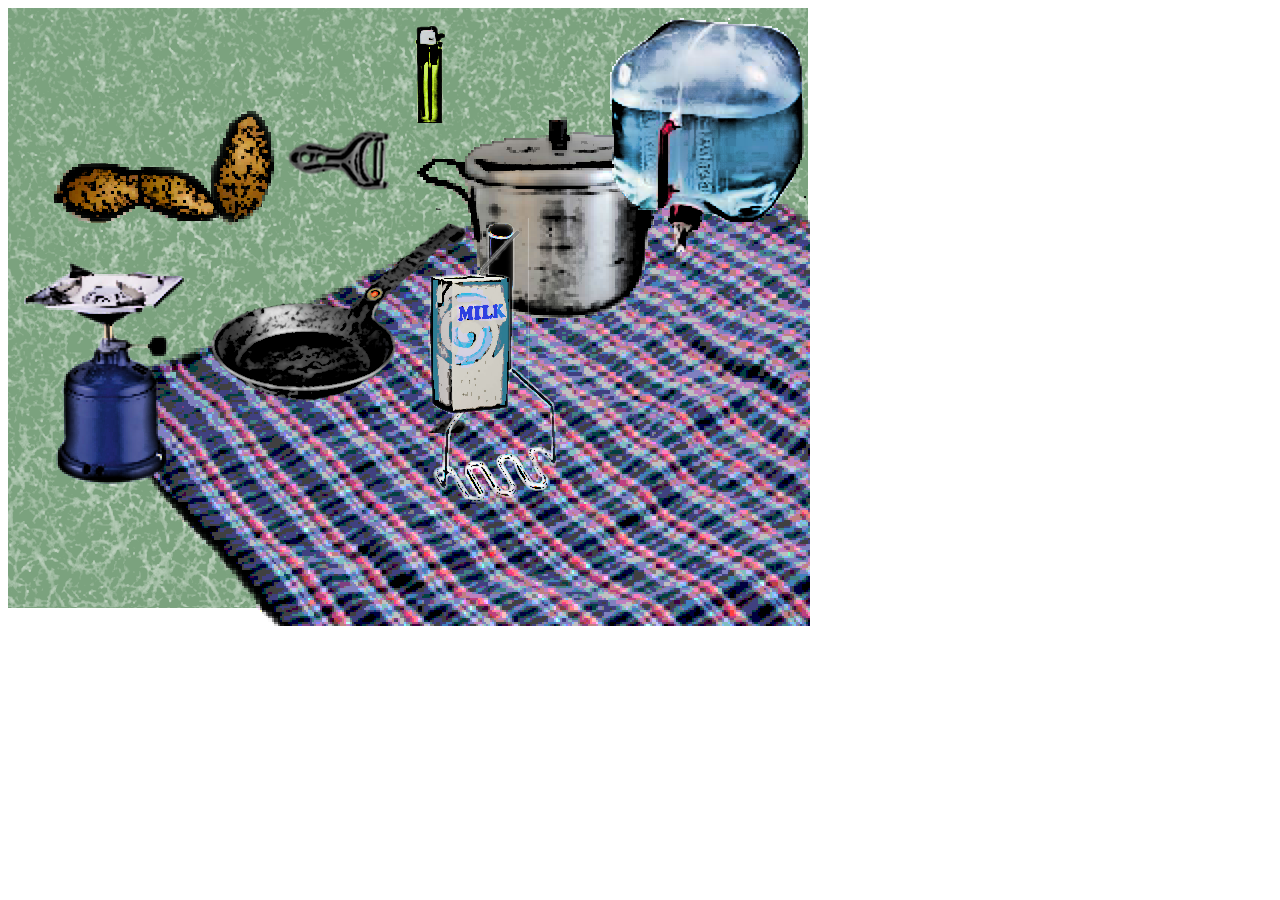
==== index.html @ 37bb0a6b "adding content, testing sketching things out" ====
<!DOCTYPE html>
<html lang="en">
<html>
<head>
    <link rel="stylesheet" type="text/css" href="style.css" />
    
    <title>Cloning Class</title>
</head>

<body>
    <div id="game">
            
    </div>
    <script src="kitchenItems.js"></script>
    <script src="foods.js"></script>
    <script src="tasklist.js"></script>
    <script src="modules.js"></script>
    <script src="script.js"></script> 
</body>

</html>
---- style.css ----
img { 
 	image-rendering: -webkit-optimize-contrast; /* Chrome (and eventually Safari) */
      }


/*
img { 
    -webkit-filter: drop-shadow(5px 5px 5px #222);
    filter:         drop-shadow(5px 5px 5px #222); 
}
*/
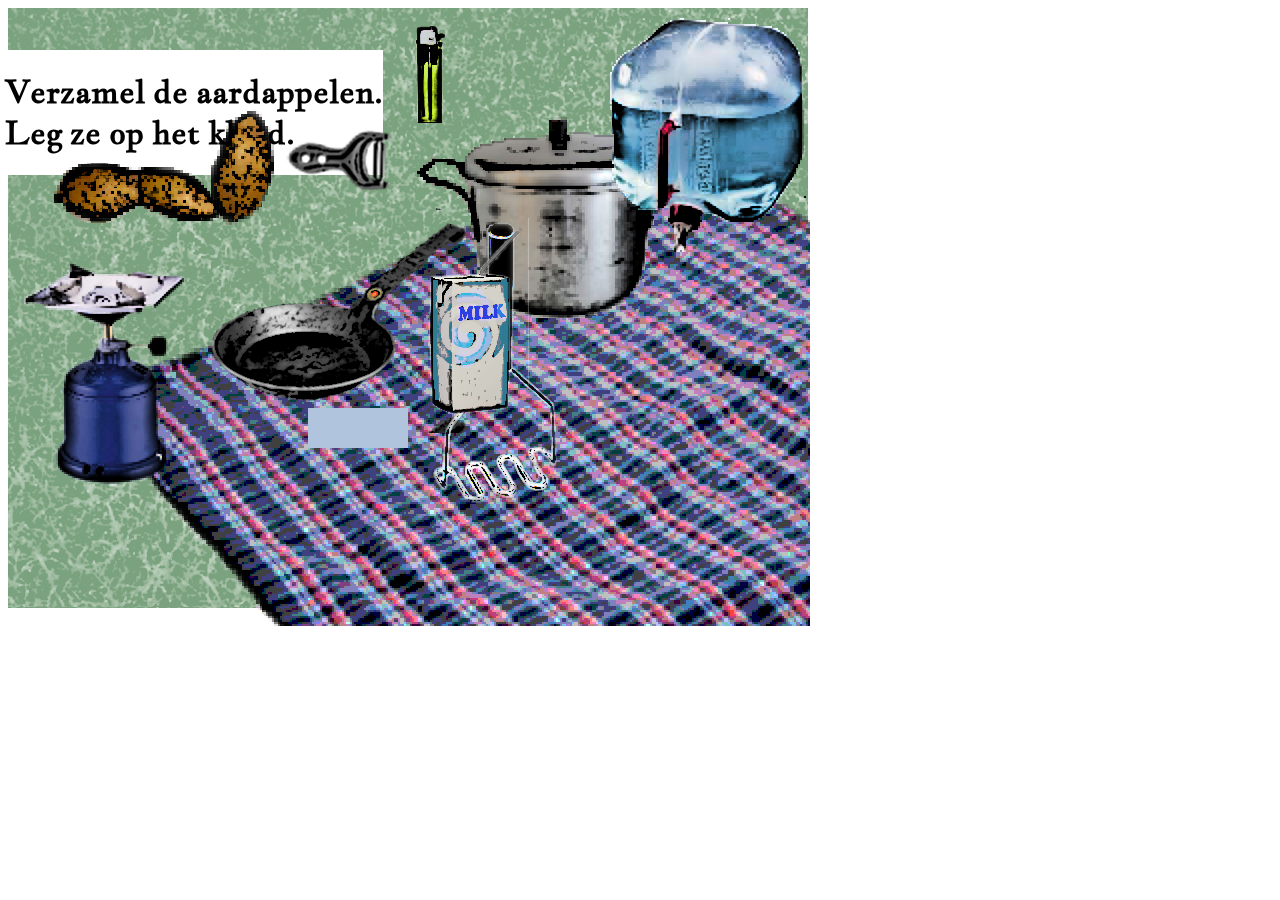
==== commit 155591b5: "tasklist functionality mostly" ====
--- a/index.html
+++ b/index.html
@@ -2,6 +2,7 @@
 <html lang="en">
 <html>
 <head>
+    <link href='http://fonts.googleapis.com/css?family=Jacques+Francois' rel='stylesheet' type='text/css'>
     <link rel="stylesheet" type="text/css" href="style.css" />
     
     <title>Cloning Class</title>
@@ -10,6 +11,10 @@
 <body>
     <div id="game">
             
+    </div>
+    
+    <div id="textOverlay">
+        <h1>Verzamel de aardappelen.</br>Leg ze op het kleed.</h1>
     </div>
     <script src="kitchenItems.js"></script>
     <script src="foods.js"></script>
--- a/style.css
+++ b/style.css
@@ -2,7 +2,18 @@
  	image-rendering: -webkit-optimize-contrast; /* Chrome (and eventually Safari) */
       }
 
-
+body {
+    font-family: 'Jacques Francois', serif;
+}
+#textOverlay {
+    position:absolute;
+    top:50px;
+    background-color:#fff;
+    left: 5px;
+    -webkit-user-select: none; /* Chrome/Safari */
+    cursor:'pointer';
+    pointer-events: none;
+}
 /*
 img { 
     -webkit-filter: drop-shadow(5px 5px 5px #222);
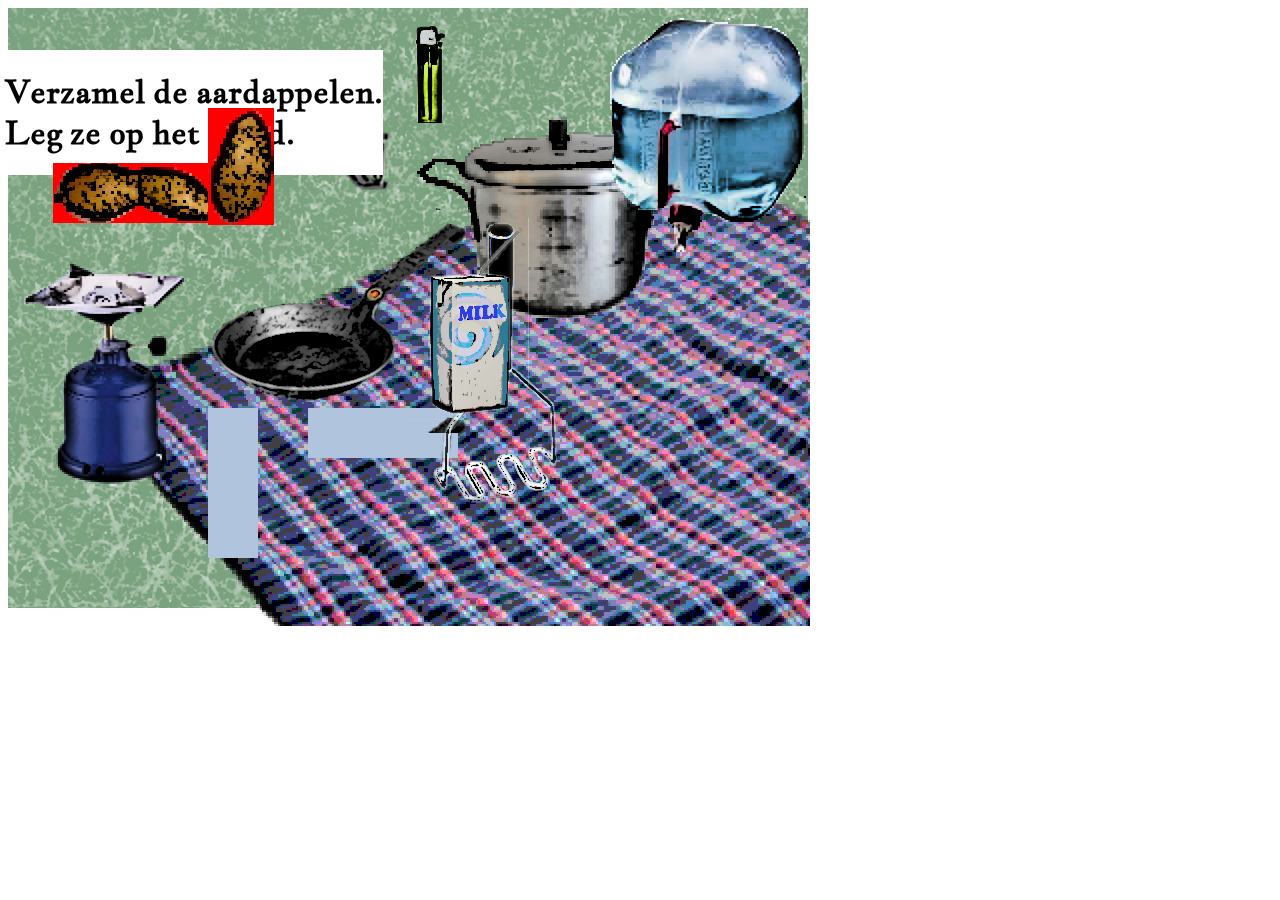
==== commit 524fd962: "ordering tasks and thinking about architecture" ====
--- a/index.html
+++ b/index.html
@@ -18,6 +18,8 @@
     </div>
     <script src="kitchenItems.js"></script>
     <script src="foods.js"></script>
+    <script src="tasks.js"></script>
+    <script src="domMan.js"></script>
     <script src="tasklist.js"></script>
     <script src="modules.js"></script>
     <script src="script.js"></script> 
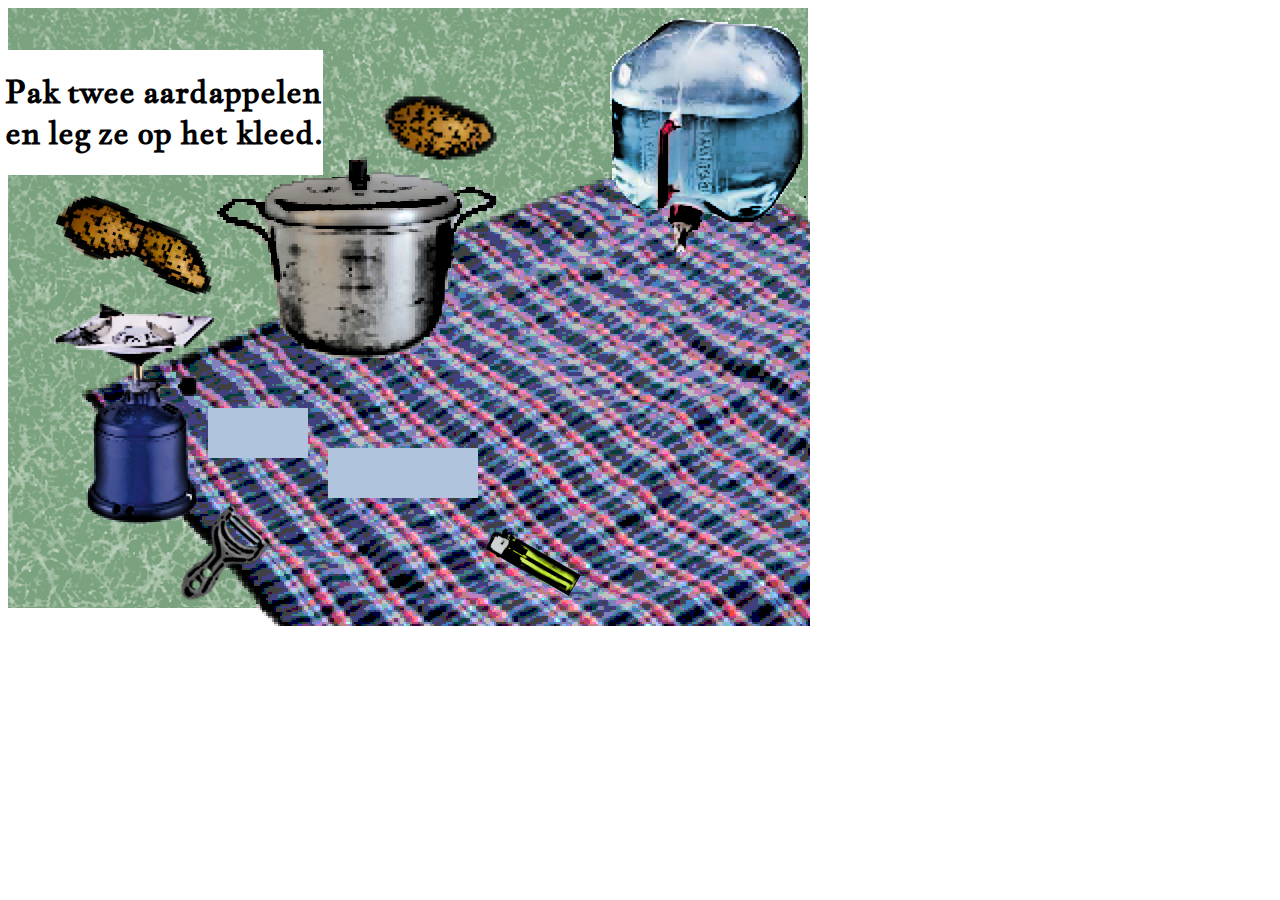
==== commit dfefe2e9: "missed that file" ====
--- a/index.html
+++ b/index.html
@@ -14,15 +14,19 @@
     </div>
     
     <div id="textOverlay">
-        <h1>Verzamel de aardappelen.</br>Leg ze op het kleed.</h1>
+        
     </div>
-    <script src="kitchenItems.js"></script>
-    <script src="foods.js"></script>
-    <script src="tasks.js"></script>
-    <script src="domMan.js"></script>
-    <script src="tasklist.js"></script>
-    <script src="modules.js"></script>
-    <script src="script.js"></script> 
+
+    <script src="script/kitchenItems.js"></script>
+    <script src="script/foods.js"></script>
+    <script src="script/tasks.js"></script>
+    <script src="script/domMan.js"></script>
+    <script src="script/tasklist.js"></script>
+    <script src="script/collision.js"></script>
+    <script src="script/gameObject.js"></script>
+    <script src="script/modules.js"></script>
+    <script src="script/GameWorld.js"></script>
+    <script src="script/script.js"></script> 
 </body>
 
 </html>
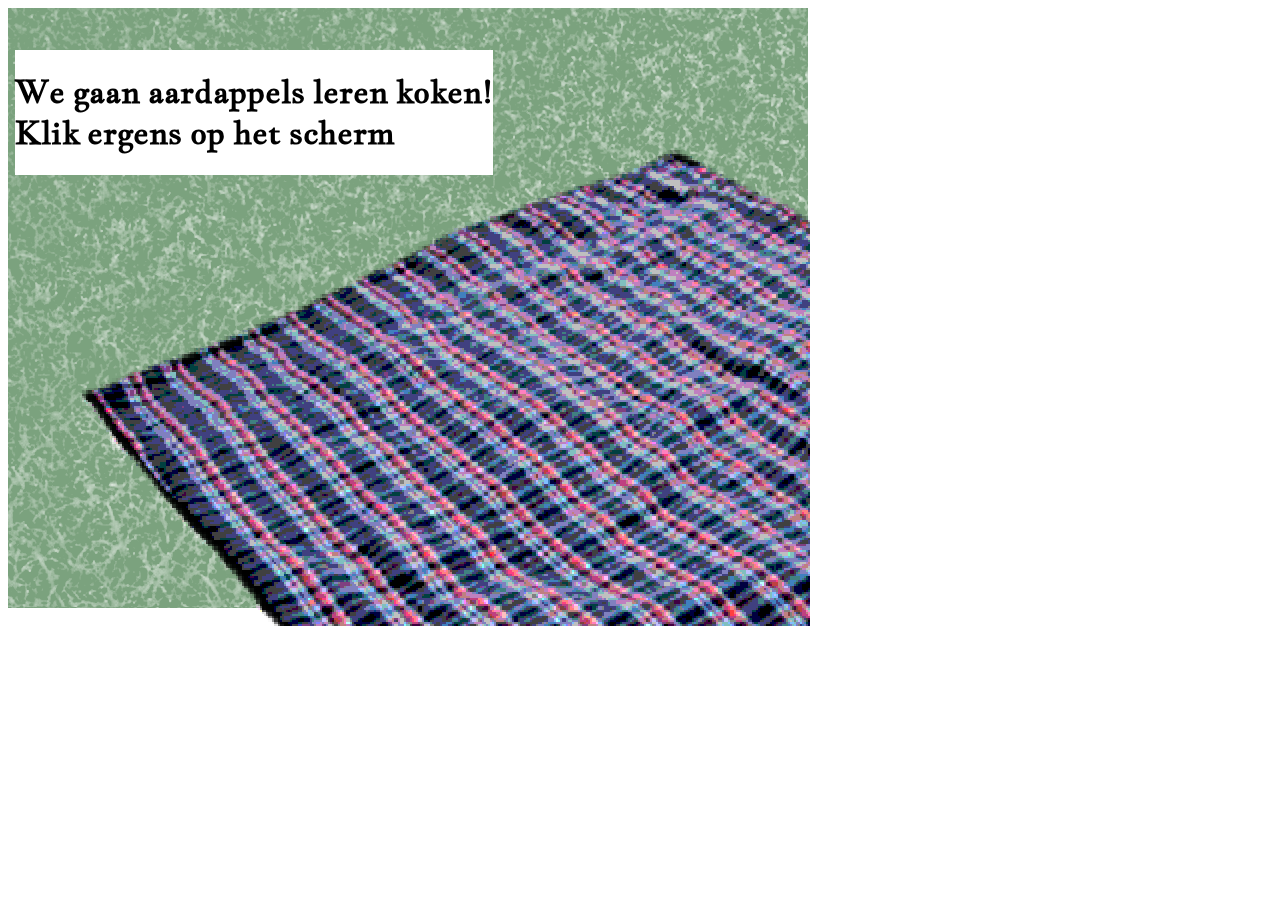
==== commit 443e7577: "renamed some modules, made intro" ====
--- a/index.html
+++ b/index.html
@@ -14,19 +14,20 @@
     </div>
     
     <div id="textOverlay">
-        
+      <h1>We gaan aardappels leren koken!<br>Klik ergens op het scherm</h1>  
     </div>
 
-    <script src="script/kitchenItems.js"></script>
+    <script src="script/kitchenItems.js"></script>  
     <script src="script/foods.js"></script>
-    <script src="script/tasks.js"></script>
+    <script src="script/taskModule.js"></script>
     <script src="script/domMan.js"></script>
     <script src="script/tasklist.js"></script>
     <script src="script/collision.js"></script>
     <script src="script/gameObject.js"></script>
-    <script src="script/modules.js"></script>
-    <script src="script/GameWorld.js"></script>
-    <script src="script/script.js"></script> 
+    <script src="script/logger.js"></script>
+    <script src="script/gameWorld.js"></script>
+    <script src="script/scriptAPI.js"></script>
+    <script src="script/main.js"></script> 
 </body>
 
 </html>
--- a/style.css
+++ b/style.css
@@ -8,9 +8,10 @@
 #textOverlay {
     position:absolute;
     top:50px;
+    
     background-color:#fff;
-    left: 5px;
-    -webkit-user-select: none; /* Chrome/Safari */
+    left: 15px;
+    -webkit-user-select: none; 
     cursor:'pointer';
     pointer-events: none;
 }
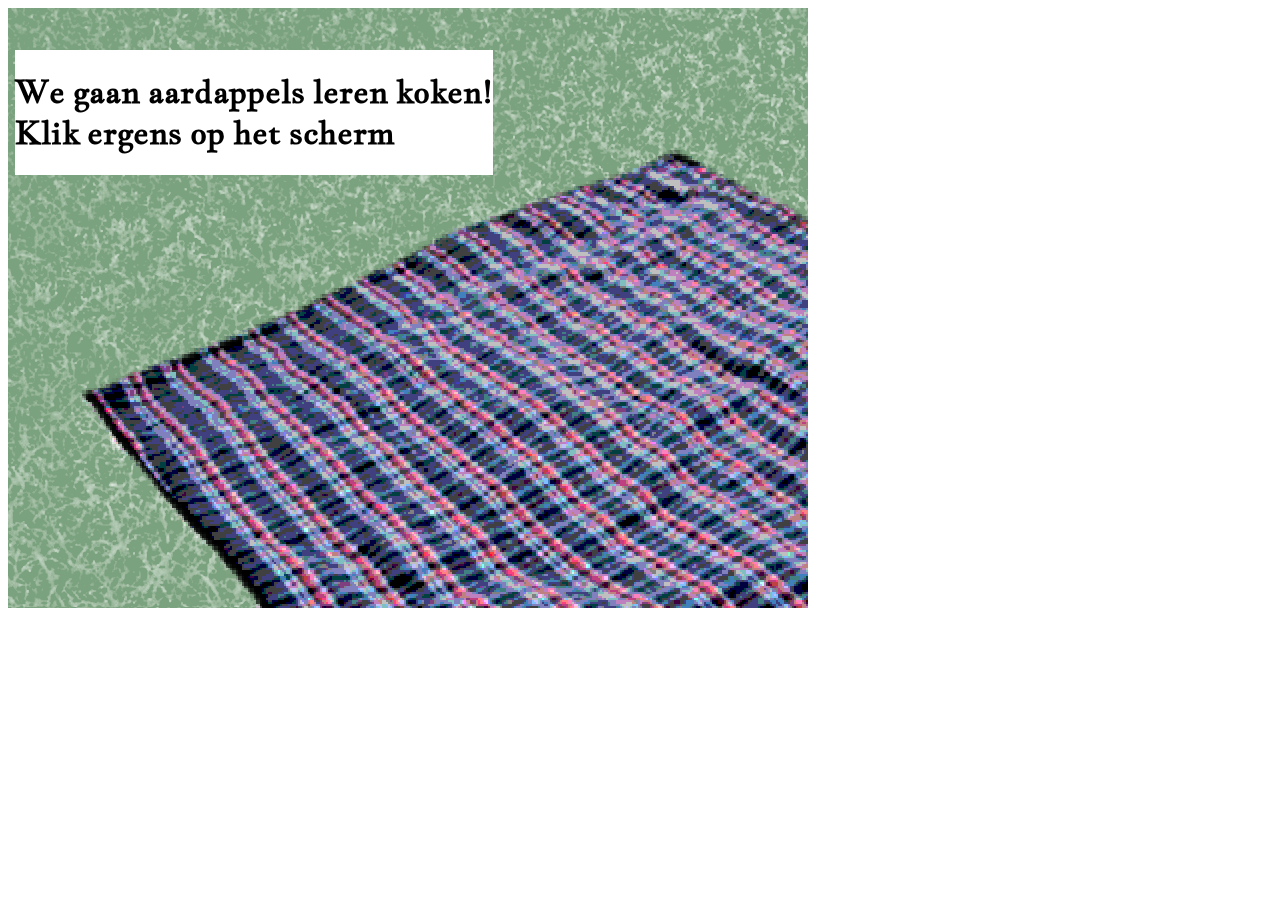
==== commit 605ca9af: "added levelData folder, spruced up intro and more various stuff, mostly all functionality is in ther" ====
--- a/index.html
+++ b/index.html
@@ -1,33 +1,44 @@
 <!DOCTYPE html>
-<html lang="en">
+<html lang='en'>
 <html>
 <head>
     <link href='http://fonts.googleapis.com/css?family=Jacques+Francois' rel='stylesheet' type='text/css'>
-    <link rel="stylesheet" type="text/css" href="style.css" />
+    <link rel='stylesheet' type='text/css' href='style.css' />
     
     <title>Cloning Class</title>
 </head>
 
 <body>
-    <div id="game">
+   
+
+    <div id='game'>
             
     </div>
     
-    <div id="textOverlay">
+    
+    <div id='textOverlay'>
       <h1>We gaan aardappels leren koken!<br>Klik ergens op het scherm</h1>  
     </div>
+    <div id='textOverlayOut'>
+      
+    </div>
 
-    <script src="script/kitchenItems.js"></script>  
-    <script src="script/foods.js"></script>
-    <script src="script/taskModule.js"></script>
-    <script src="script/domMan.js"></script>
-    <script src="script/tasklist.js"></script>
-    <script src="script/collision.js"></script>
-    <script src="script/gameObject.js"></script>
-    <script src="script/logger.js"></script>
-    <script src="script/gameWorld.js"></script>
-    <script src="script/scriptAPI.js"></script>
-    <script src="script/main.js"></script> 
+    
+
+    <script src='levelData/kitchenItems.js'></script>  
+    <script src='levelData/tasklist.js'></script>
+    <script src='levelData/foods.js'></script>
+
+
+    <script src='script/taskModule.js'></script>
+    <script src='script/domMan.js'></script>
+    <script src='script/collision.js'></script>
+    <script src='script/gameObject.js'></script>
+    <script src='script/logger.js'></script>
+    <script src='script/gameWorld.js'></script>
+    <script src='script/scriptAPI.js'></script>
+    <script src='script/main.js'></script> 
+    
 </body>
 
 </html>
--- a/style.css
+++ b/style.css
@@ -15,6 +15,17 @@
     cursor:'pointer';
     pointer-events: none;
 }
+#container{
+    /*z-index:-1000;*/
+    
+    width:800px;
+    height:600px;
+    padding:10px;
+    margin:10px 0 0;
+    position:relative
+        overflow:hidden;
+}
+
 /*
 img { 
     -webkit-filter: drop-shadow(5px 5px 5px #222);
